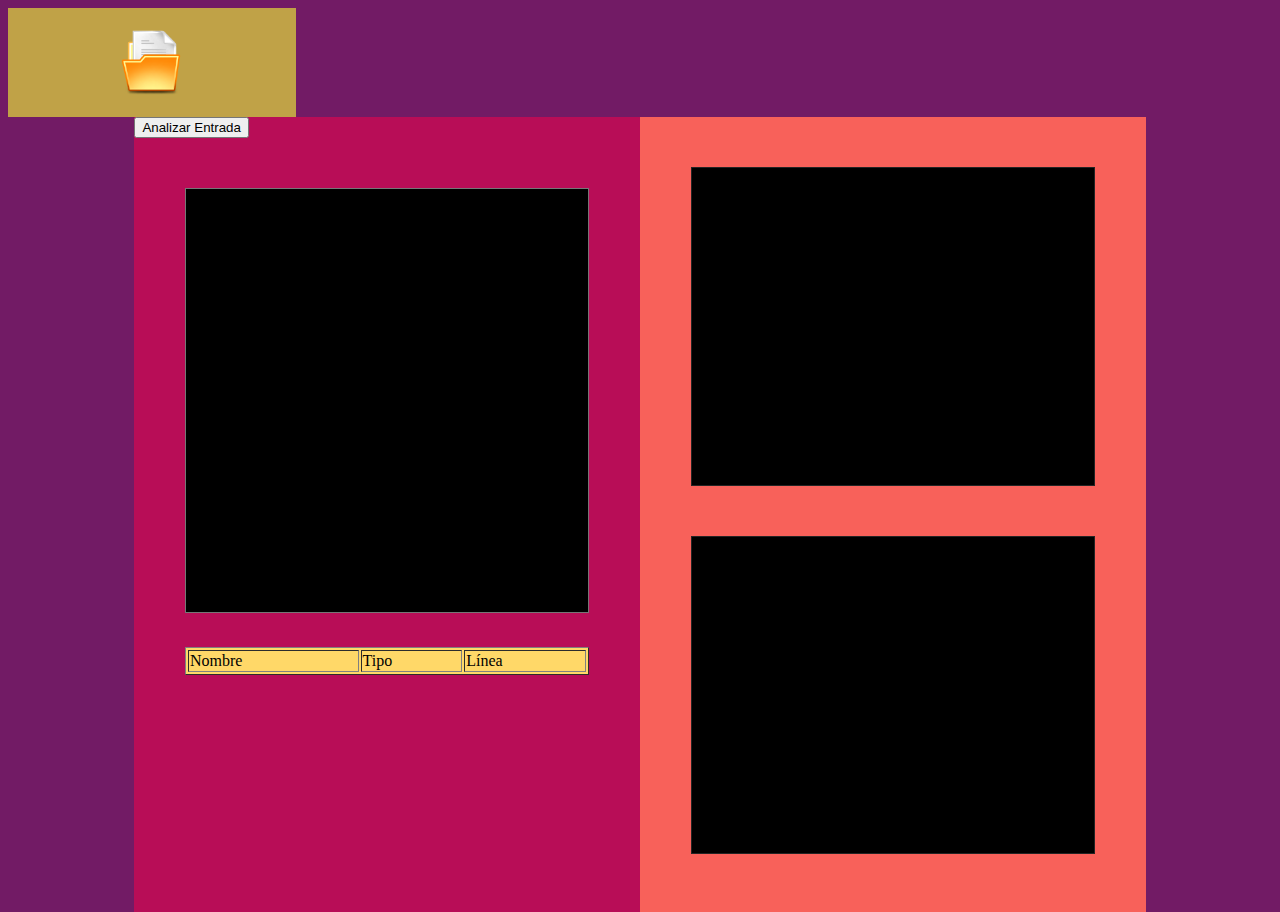
==== ejecutable.html @ efd04382 "Analizador Léxico" ====
<html>
    <head>        
        <link rel="stylesheet" type="text/css" href="estilos.css">
        <meta charset="UTF-8">
        <script type="text/javascript" src="AnalizadorLexico.js"></script>
        <!-- <script type="text/javascript">
        test();
        Prueba();
        </script> -->
        <script>
            document.getElementById("FileLoader").style.display="none";
            function LoadFile(){
                document.getElementById("FileLoader").style.display="block";
            }
            function Salir(){
                self.close();
            }
        </script>
    </head>
    
    <body >
        <div id="header">
            <div class="dropdown">
                <button class="dropbtn"><img src="imgs/file.png" width="30%"></button>
                <div class="dropdown-content">
                  <a href="#">Nuevo Archivo</a>
                  <a href="#" class="FileLoader">Abrir Archivo</a>
                  <a href="#">Guardar</a>
                  <a href="#">Guardar Como</a>
                  <a href="#" onclick="Salir()">Salir</a>
                </div>
              </div>
        </div>
        <div class="FileButton">
            <input type="file" id="FileLoader" name="files[]">
        </div>     
        <div id="left">
        <button onclick="EnviarEntrada(entrada.value, consola1, consola2);">Analizar Entrada</button>
         <textarea id="entrada"></textarea>
        </div>
    </div>
        <div id="right">
            <textarea id="consola1" disabled></textarea>
       
            <textarea id="consola2" disabled></textarea>
        </div>
        <div id="leftdown">
            <table algin=center border="1" style="margin-left: 10%;" width=80%>
                <tr><td>Nombre</td><td>Tipo</td><td>Línea</td></tr>
            </table>
        </div>
        
    </body>
</html>
---- estilos.css ----
#left{
    width:40%;
    height: 60%;
    background-color:#b80d57;
    float: left;
    margin-left: 10%;
}
#leftdown{
    width:40%;
    height: 30%;
    background-color:#b80d57;
    float: left;
    margin-left: 10%;
}
#right{
    width: 40%;
    height: 90%;
    background-color:#f8615a;
    float: right;
    margin-right: 10%;
}
#entrada{
    width: 80%;
    height: 80%;
    margin: 10%;
}
#consola1{

    width: 80%;
    height: 40%;
    margin: 10%;
}
#consola2{

    width: 80%;
    height: 40%;
    margin: 10%;
    margin-top: 0%;
}
textarea{
    background-color: black;
    font-family: consolas;
    color: aqua;
    resize: none;
}
body{
    background-color: #721b65;
}
header{
    height: 10%;
    width: 80%;
    background-color: #ffd868;
    margin-top: 0%;
    margin-left: 10%;
}
table{
    background-color: #ffd868;
    font-family: consolas;
}
.dropbtn {
    background-color: #c0a247;
    color: white;
    padding: 16px;
    font-size: 16px;
    border: none;
  }
  
  .dropdown {
    position: relative;
    display: inline-block;
  }
  .FileButton{
      
    display: none;
  }
  .dropdown-content {
    display: none;
    position: absolute;
    background-color: #f1f1f1;
    min-width: 160px;
    box-shadow: 0px 8px 16px 0px rgba(0,0,0,0.2);
    z-index: 1;
  }
  
     .dropdown-content a {
    color: black;
    padding: 12px 16px;
    text-decoration: none;
    display: block;
     }
  
     .dropdown-content a:hover {
      background-color: #ddd;

    }
    .FileLoader:hover .FileButton{
        color: black;
        padding: 12px 16px;
        text-decoration: none;
        display: block;
      }
  
  .dropdown:hover .dropdown-content {display: block;}
  
  .dropdown:hover .dropbtn {background-color: #ffd868;}
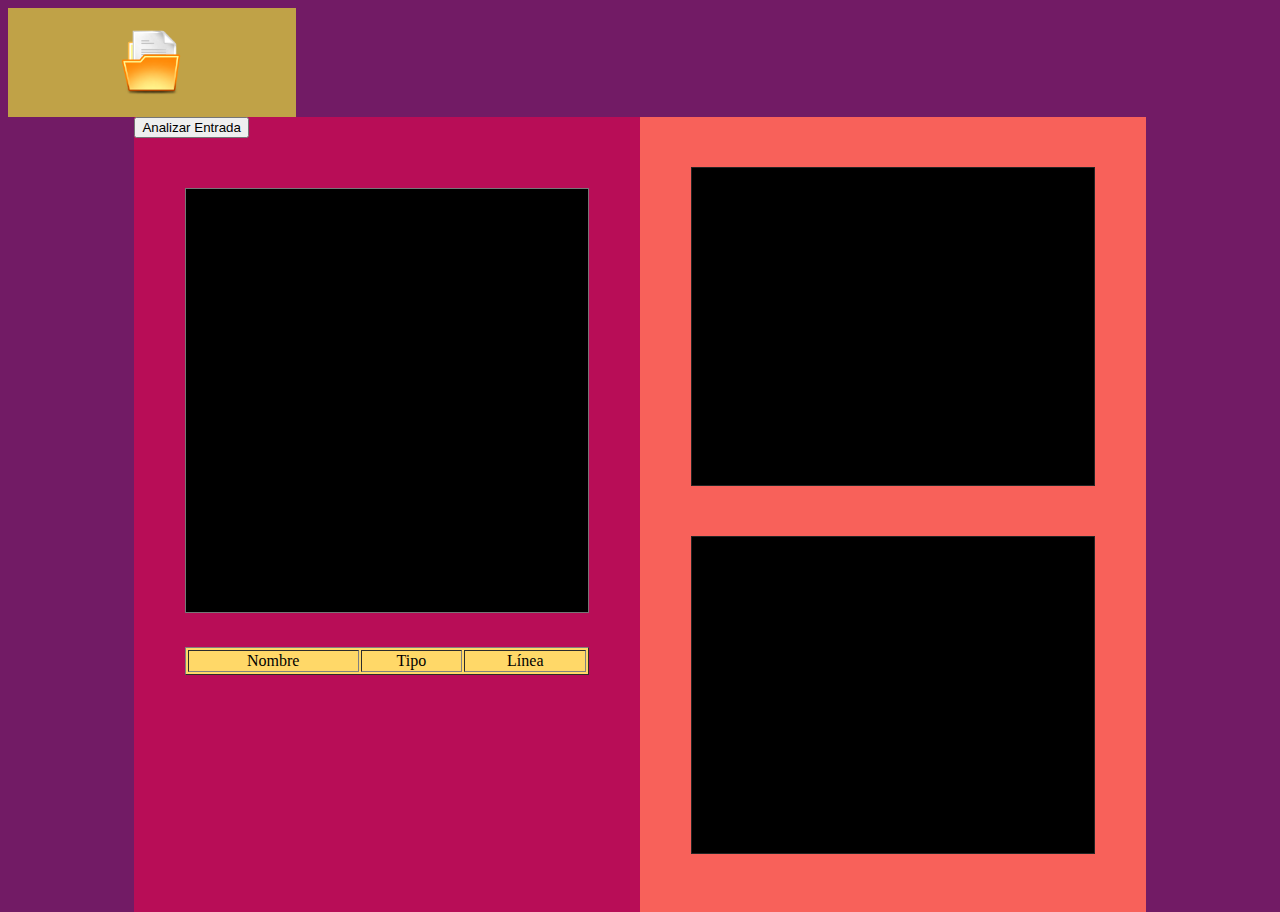
==== commit f71048f2: "Sintactico Parte 1" ====
--- a/ejecutable.html
+++ b/ejecutable.html
@@ -3,6 +3,7 @@
         <link rel="stylesheet" type="text/css" href="estilos.css">
         <meta charset="UTF-8">
         <script type="text/javascript" src="AnalizadorLexico.js"></script>
+        <script type="text/javascript" src="AnalizadorSintatico.js"></script>
         <!-- <script type="text/javascript">
         test();
         Prueba();
@@ -21,7 +22,7 @@
     <body >
         <div id="header">
             <div class="dropdown">
-                <button class="dropbtn"><img src="imgs/file.png" width="30%"></button>
+                <button class="dropbtn"><img src="imgs/file.png" width="30%" ></button>
                 <div class="dropdown-content">
                   <a href="#">Nuevo Archivo</a>
                   <a href="#" class="FileLoader">Abrir Archivo</a>
@@ -45,7 +46,7 @@
             <textarea id="consola2" disabled></textarea>
         </div>
         <div id="leftdown">
-            <table algin=center border="1" style="margin-left: 10%;" width=80%>
+            <table algin=center border="1" style="margin-left: 10%; text-align: center;" width=80%>
                 <tr><td>Nombre</td><td>Tipo</td><td>Línea</td></tr>
             </table>
         </div>
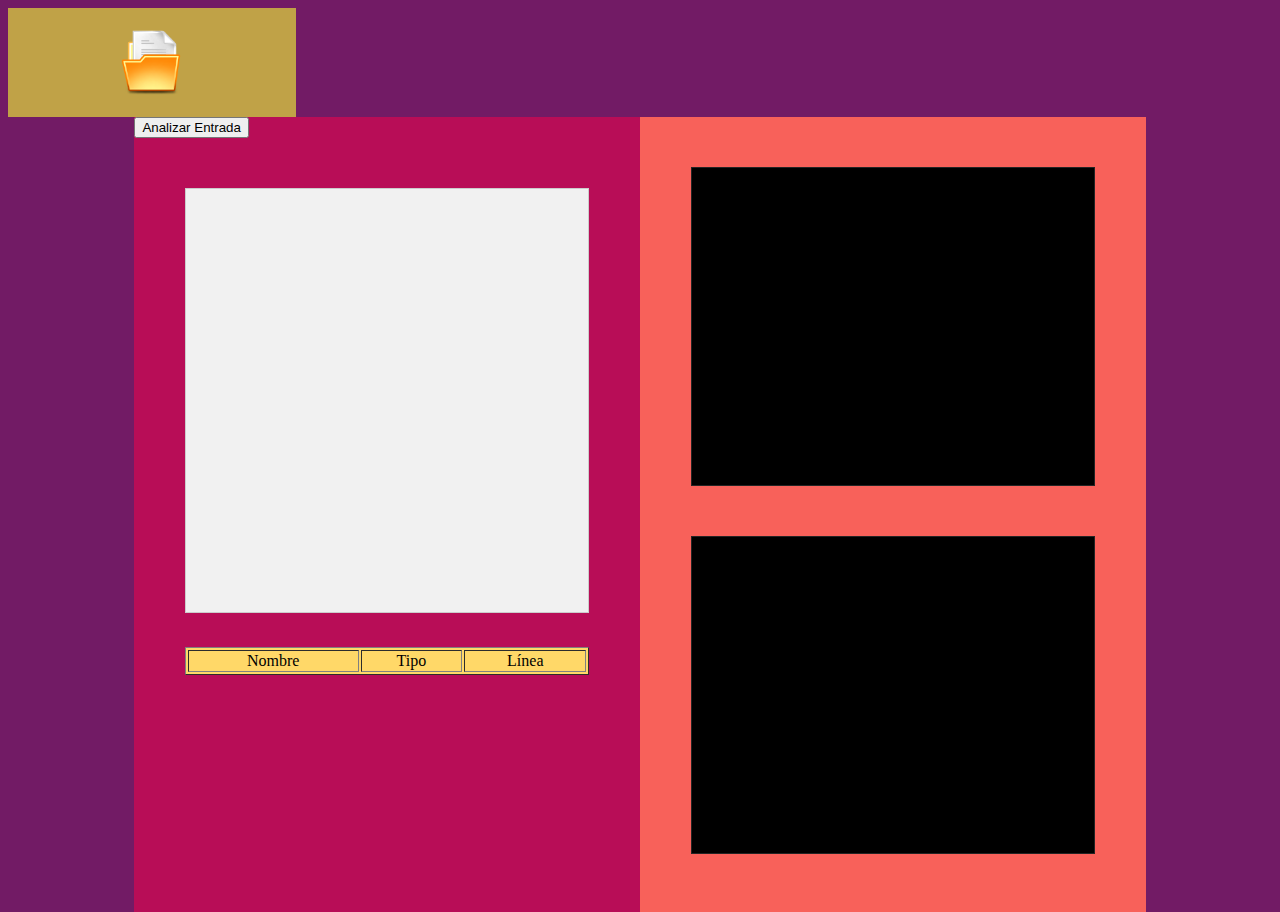
==== commit 581cf766: "Sintactico Parte 2" ====
--- a/ejecutable.html
+++ b/ejecutable.html
@@ -9,7 +9,6 @@
         Prueba();
         </script> -->
         <script>
-            document.getElementById("FileLoader").style.display="none";
             function LoadFile(){
                 document.getElementById("FileLoader").style.display="block";
             }
--- a/estilos.css
+++ b/estilos.css
@@ -42,6 +42,16 @@
     font-family: consolas;
     color: aqua;
     resize: none;
+}
+#entrada{
+    background: url(http://i.imgur.com/2cOaJ.png);
+    background-color: #f1f1f1;
+    background-attachment: local;
+    background-repeat: no-repeat;
+    padding-left: 35px;
+    padding-top: 10px;
+        border-color:#ccc;
+        color: rgb(0, 0, 0);
 }
 body{
     background-color: #721b65;
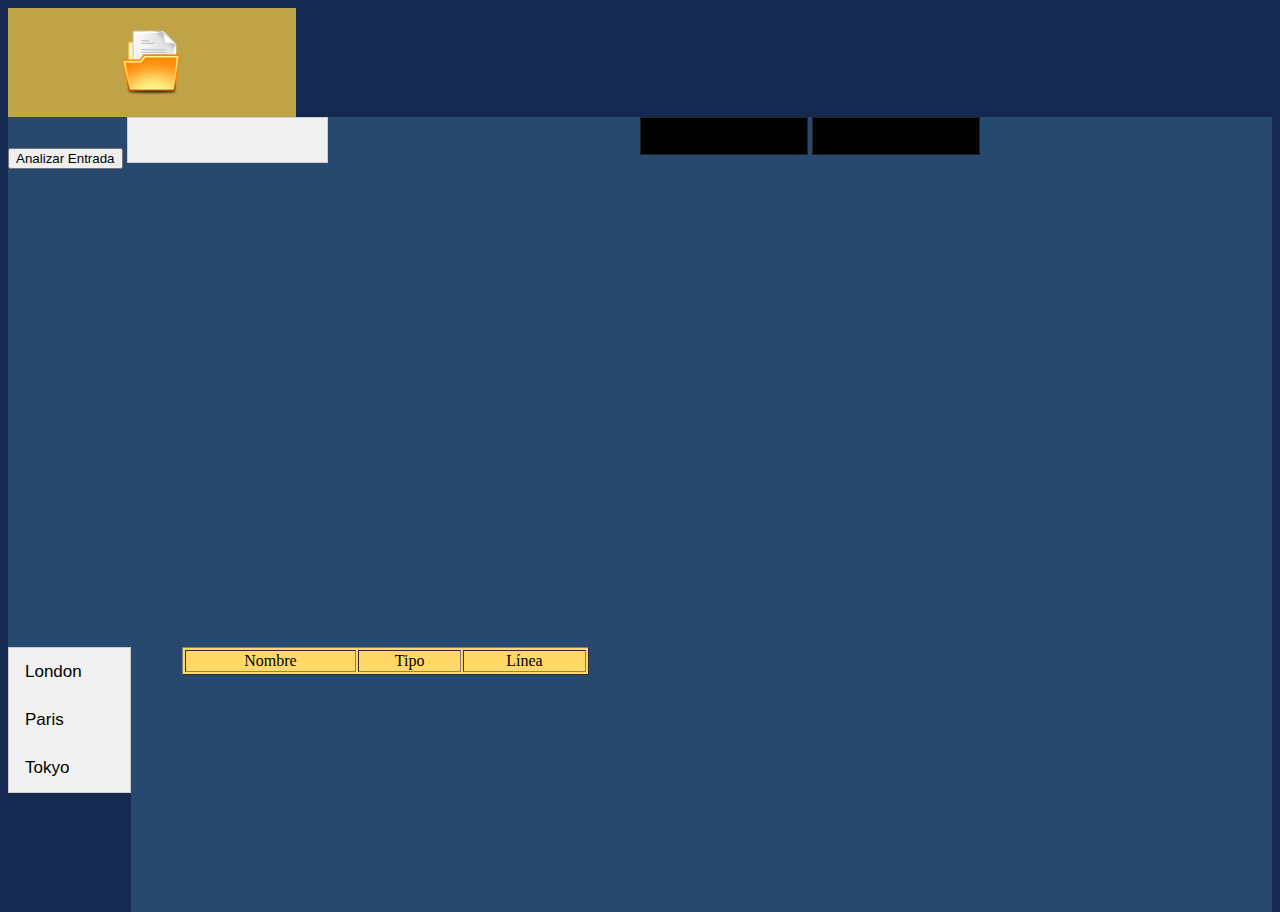
==== commit d09ce277: "Comienza Traducción" ====
--- a/ejecutable.html
+++ b/ejecutable.html
@@ -1,9 +1,11 @@
 <html>
     <head>        
         <link rel="stylesheet" type="text/css" href="estilos.css">
+        <meta name="viewport" content="width=device-width, initial-scale=1">
         <meta charset="UTF-8">
         <script type="text/javascript" src="AnalizadorLexico.js"></script>
-        <script type="text/javascript" src="AnalizadorSintatico.js"></script>
+        <script type="text/javascript" src="SintacticoGeneral.js"></script>
+        <script type="text/javascript" src="Traductor.js"></script>
         <!-- <script type="text/javascript">
         test();
         Prueba();
@@ -49,6 +51,42 @@
                 <tr><td>Nombre</td><td>Tipo</td><td>Línea</td></tr>
             </table>
         </div>
-        
+        <div class="tab">
+            <button class="tablinks" onclick="openCity(event, 'London')">London</button>
+            <button class="tablinks" onclick="openCity(event, 'Paris')">Paris</button>
+            <button class="tablinks" onclick="openCity(event, 'Tokyo')">Tokyo</button>
+          </div>
+          
+          <div id="London" class="tabcontent">
+            <h3>London</h3>
+            <p>London is the capital city of England.</p>
+          </div>
+          
+          <div id="Paris" class="tabcontent">
+            <h3>Paris</h3>
+            <p>Paris is the capital of France.</p> 
+          </div>
+          
+          <div id="Tokyo" class="tabcontent">
+            <h3>Tokyo</h3>
+            <p>Tokyo is the capital of Japan.</p>
+          </div>
+          
+          <script>
+          function openCity(evt, cityName) {
+            var i, tabcontent, tablinks;
+            tabcontent = document.getElementsByClassName("tabcontent");
+            for (i = 0; i < tabcontent.length; i++) {
+              tabcontent[i].style.display = "none";
+            }
+            tablinks = document.getElementsByClassName("tablinks");
+            for (i = 0; i < tablinks.length; i++) {
+              tablinks[i].className = tablinks[i].className.replace(" active", "");
+            }
+            document.getElementById(cityName).style.display = "block";
+            evt.currentTarget.className += " active";
+          }
+          </script>
+             
     </body>
 </html>--- a/estilos.css
+++ b/estilos.css
@@ -1,41 +1,49 @@
 #left{
-    width:40%;
+    width:50%;
     height: 60%;
-    background-color:#b80d57;
+    background-color:#27496d;
     float: left;
-    margin-left: 10%;
 }
 #leftdown{
-    width:40%;
+    width:40.3%;
     height: 30%;
-    background-color:#b80d57;
-    float: left;
-    margin-left: 10%;
+    background-color:#27496d;
+    float: right;
 }
 #right{
-    width: 40%;
+    width: 50%;
     height: 90%;
-    background-color:#f8615a;
+    background-color:#27496d;
     float: right;
-    margin-right: 10%;
 }
-#entrada{
+.entrada{
     width: 80%;
     height: 80%;
-    margin: 10%;
+    margin-bottom: 5%;
+    margin-top: 5%;
+    margin-left: 10%;
+    margin-right: 10%;
+
 }
-#consola1{
-
+.consola1{
     width: 80%;
     height: 40%;
     margin: 10%;
+    font-size: small;
 }
-#consola2{
+.consola2{
 
     width: 80%;
     height: 40%;
     margin: 10%;
     margin-top: 0%;
+    font-size: medium;
+}
+.boton{
+    width: 30%;
+    margin-left: 35%;
+    border-radius: 0.5em;
+    background-color: #00a8cc;
 }
 textarea{
     background-color: black;
@@ -54,7 +62,7 @@
         color: rgb(0, 0, 0);
 }
 body{
-    background-color: #721b65;
+    background-color: #142850;
 }
 header{
     height: 10%;
@@ -66,6 +74,9 @@
 table{
     background-color: #ffd868;
     font-family: consolas;
+}
+nav{
+    background-color: #ffd868;
 }
 .dropbtn {
     background-color: #c0a247;
@@ -112,4 +123,40 @@
   
   .dropdown:hover .dropdown-content {display: block;}
   
-  .dropdown:hover .dropbtn {background-color: #ffd868;}+  .dropdown:hover .dropbtn {background-color: #ffd868;}
+  /* Style the tab */
+.tab {
+    overflow: hidden;
+    border: 1px solid #ccc;
+    background-color: #f1f1f1;
+  }
+  
+  /* Style the buttons inside the tab */
+  .tab button {
+    background-color: inherit;
+    float: left;
+    border: none;
+    outline: none;
+    cursor: pointer;
+    padding: 14px 16px;
+    transition: 0.3s;
+    font-size: 17px;
+  }
+  
+  /* Change background color of buttons on hover */
+  .tab button:hover {
+    background-color: #ddd;
+  }
+  
+  /* Create an active/current tablink class */
+  .tab button.active {
+    background-color: #ccc;
+  }
+  
+  /* Style the tab content */
+  .tabcontent {
+    display: none;
+    padding: 6px 12px;
+    border: 1px solid #ccc;
+    border-top: none;
+  }